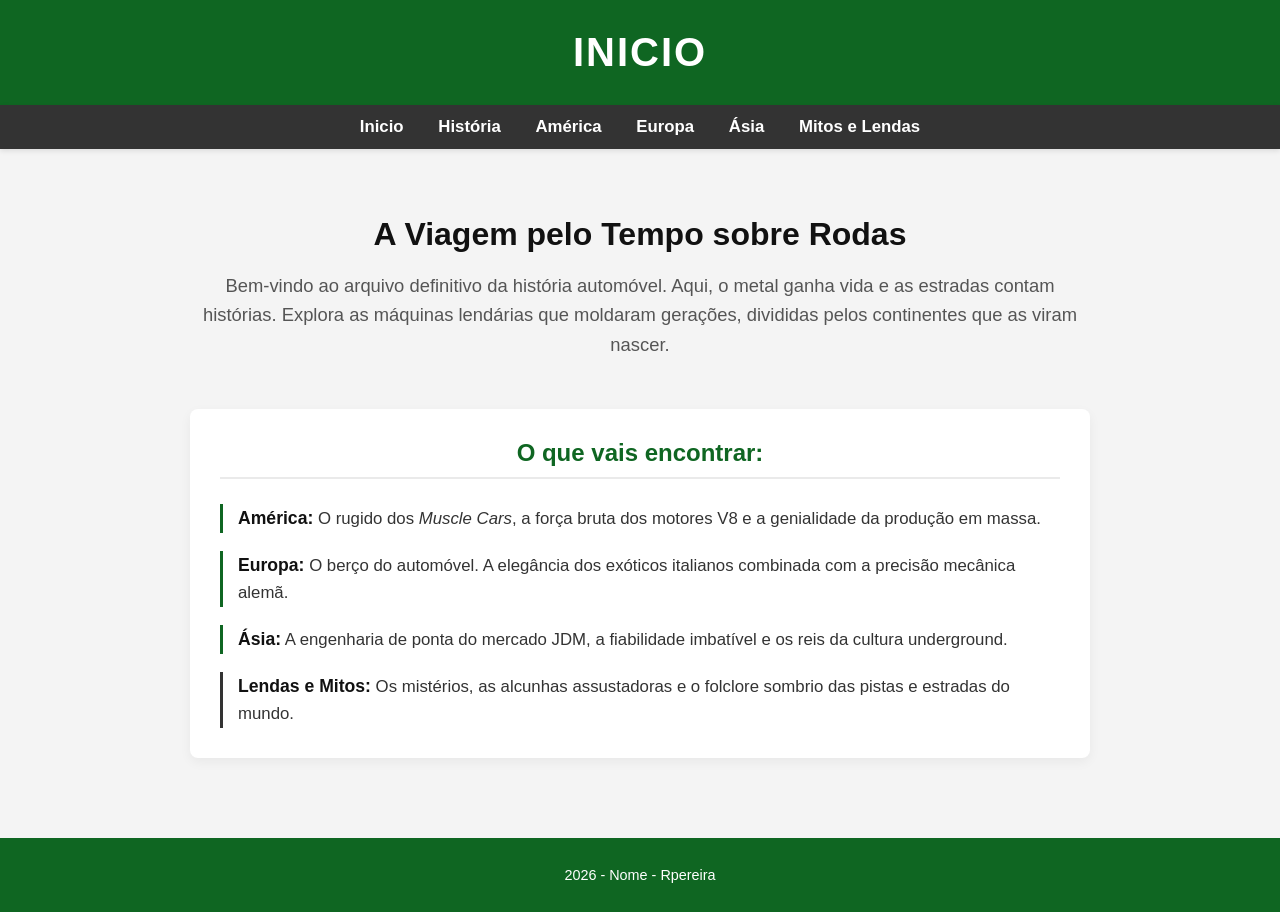
==== index.html @ 01d1adeb "idk" ====
<!DOCTYPE html>
<html>
    <head>
        <meta charset="UTF-8">
        <meta name="viewport" content="width=device-width, initial-scale=1.0">
        <title>Inicio</title>
        <link rel="stylesheet" href="style.css">
    </head>

    <body>
        <header>
            <h1>INICIO</h1>
        </header>

        <nav>
            <a href="index.html"> Inicio </a>
            <a href="../historia/historia.html"> História </a>
            <a href="../america/america.html"> América </a>
            <a href="../europa/europa.html"> Europa </a>
            <a href="../asia/asia.html"> Ásia </a>
            <a href="../mitos/mitos.html"> Mitos e Lendas </a>
        </nav>
        <main>
            <section class="introducao">
                <h2>A Viagem pelo Tempo sobre Rodas</h2>
                <p>Bem-vindo ao arquivo definitivo da história automóvel. Aqui, o metal ganha vida e as estradas contam histórias. Explora as máquinas lendárias que moldaram gerações, divididas pelos continentes que as viram nascer.</p>
            </section>

            <section class="continentes-resumo">
                <h3>O que vais encontrar:</h3>
                <p><strong>América:</strong> O rugido dos <em>Muscle Cars</em>, a força bruta dos motores V8 e a genialidade da produção em massa.</p>
                <p><strong>Europa:</strong> O berço do automóvel. A elegância dos exóticos italianos combinada com a precisão mecânica alemã.</p>
                <p><strong>Ásia:</strong> A engenharia de ponta do mercado JDM, a fiabilidade imbatível e os reis da cultura underground.</p>
                <p><strong>Lendas e Mitos:</strong> Os mistérios, as alcunhas assustadoras e o folclore sombrio das pistas e estradas do mundo.</p>
            </section>
  
        </main>

        <footer>
            <p>2026 - Nome - Rpereira</p>
        </footer>
    </body>
</html>
---- style.css ----
body {
    font-family: Arial, sans-serif;
    margin: 0;
    padding: 0;
    background-color: #f4f4f4;
    color: #333;
}

/* Cabeçalho */
header {
    background-color: #0f6622; /* Verde principal */
    color: white;
    text-align: center;
    padding: 30px 20px;
}

header h1 {
    margin: 0;
    font-size: 2.5rem;
    letter-spacing: 2px;
}

/* Menu de Navegação */
nav {
    background-color: #333;
    text-align: center;
    padding: 12px;
    box-shadow: 0 2px 5px rgba(0,0,0,0.1);
}

nav a {
    color: white;
    margin: 0 15px;
    text-decoration: none;
    font-weight: bold;
    font-size: 1.05rem;
    transition: color 0.3s ease;
}

nav a:hover {
    color: rgb(0, 255, 0); /* Destaque verde néon ao passar o rato */
}

/* Rodapé */
footer {
    background-color: #0f6622;
    color: white;
    text-align: center;
    padding: 15px;
    margin-top: 40px;
    font-size: 0.9rem;
}

/* ==========================================
   ESTILOS ESPECÍFICOS DA PÁGINA INÍCIO (INDEX)
   ========================================== */

/* Contentor principal do conteúdo */
main {
    max-width: 900px;
    margin: 0 auto;
    padding: 40px 20px;
}

/* Secção de Boas-vindas */
.introducao {
    text-align: center;
    margin-bottom: 50px;
}

.introducao h2 {
    font-size: 2rem;
    color: #111;
    margin-bottom: 15px;
}

.introducao p {
    font-size: 1.15rem;
    line-height: 1.6;
    color: #555;
}

/* Secção do Resumo dos Continentes */
.continentes-resumo {
    background-color: white;
    padding: 30px;
    border-radius: 8px;
    box-shadow: 0 4px 12px rgba(0, 0, 0, 0.05);
    text-align: left; /* Alinha o conteúdo dos continentes de forma mais organizada */
}

.continentes-resumo h3 {
    font-size: 1.5rem;
    color: #0f6622;
    margin-top: 0;
    margin-bottom: 25px;
    text-align: center; /* Mantém apenas o título centrado */
    border-bottom: 2px solid #eaeaea;
    padding-bottom: 10px;
}

/* Estilização de cada parágrafo de continente (funciona como uma lista detalhada) */
.continentes-resumo p {
    font-size: 1.05rem;
    line-height: 1.6;
    margin-bottom: 18px;
    padding-left: 15px;
    border-left: 3px solid #0f6622; /* Cria uma barrinha verde elegante à esquerda de cada continente */
}

/* Remove a barra do último parágrafo para fechar bem o design */
.continentes-resumo p:last-child {
    margin-bottom: 0;
    border-left-color: #333; /* O último (Mitos) ganha uma cor cinza escura para diferenciar */
}

.continentes-resumo strong {
    color: #111;
    font-size: 1.1rem;
}
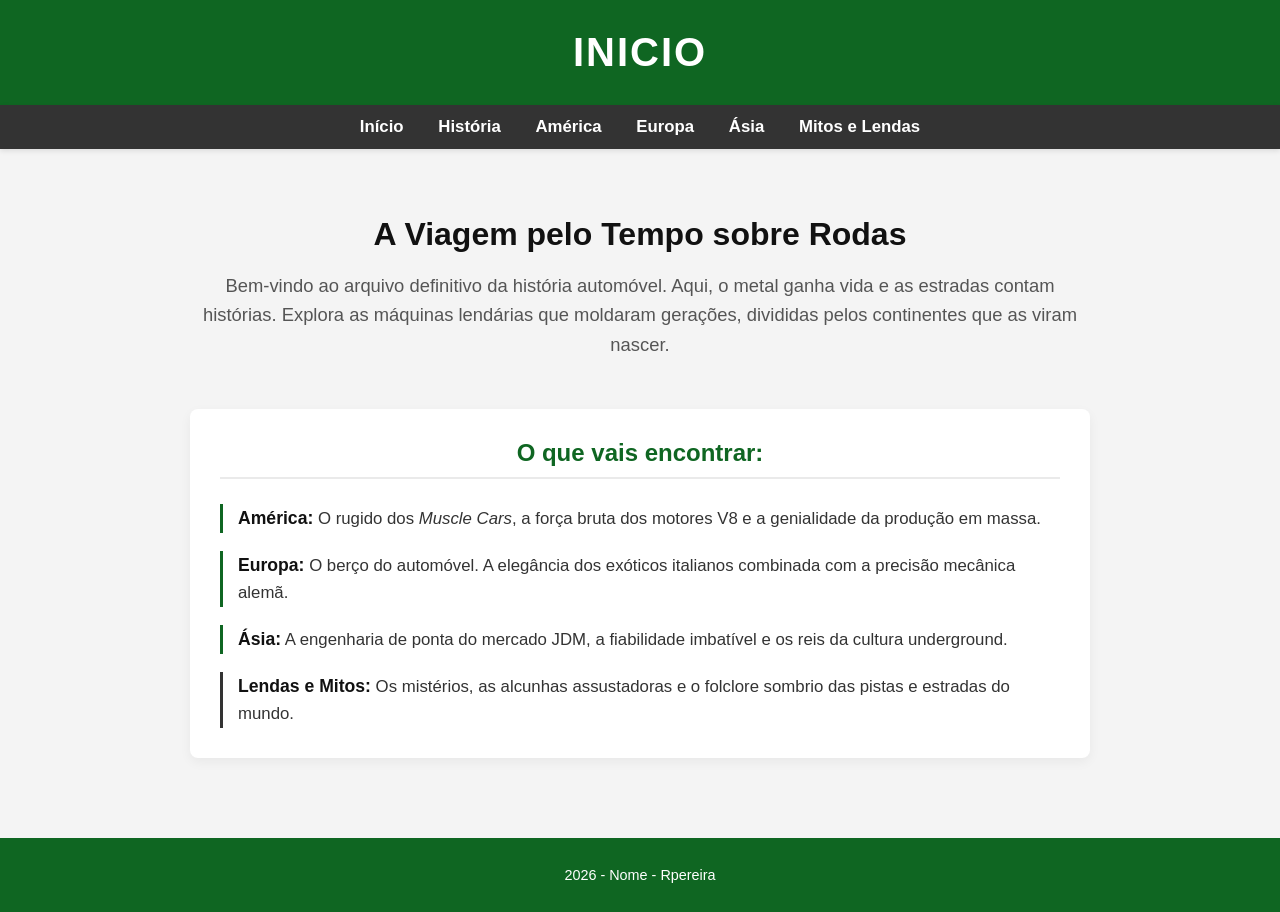
==== commit 4d6d1aad: "idk" ====
--- a/index.html
+++ b/index.html
@@ -13,12 +13,12 @@
         </header>
 
         <nav>
-            <a href="index.html"> Inicio </a>
-            <a href="../historia/historia.html"> História </a>
-            <a href="../america/america.html"> América </a>
-            <a href="../europa/europa.html"> Europa </a>
-            <a href="../asia/asia.html"> Ásia </a>
-            <a href="../mitos/mitos.html"> Mitos e Lendas </a>
+            <a href="index.html"> Início </a>
+            <a href="história/historia.html"> História </a>
+            <a href="america/america.html"> América </a>
+            <a href="europa/europa.html"> Europa </a>
+            <a href="asia/asia.html"> Ásia </a>
+            <a href="mitos/mitos.html"> Mitos e Lendas </a>
         </nav>
         <main>
             <section class="introducao">
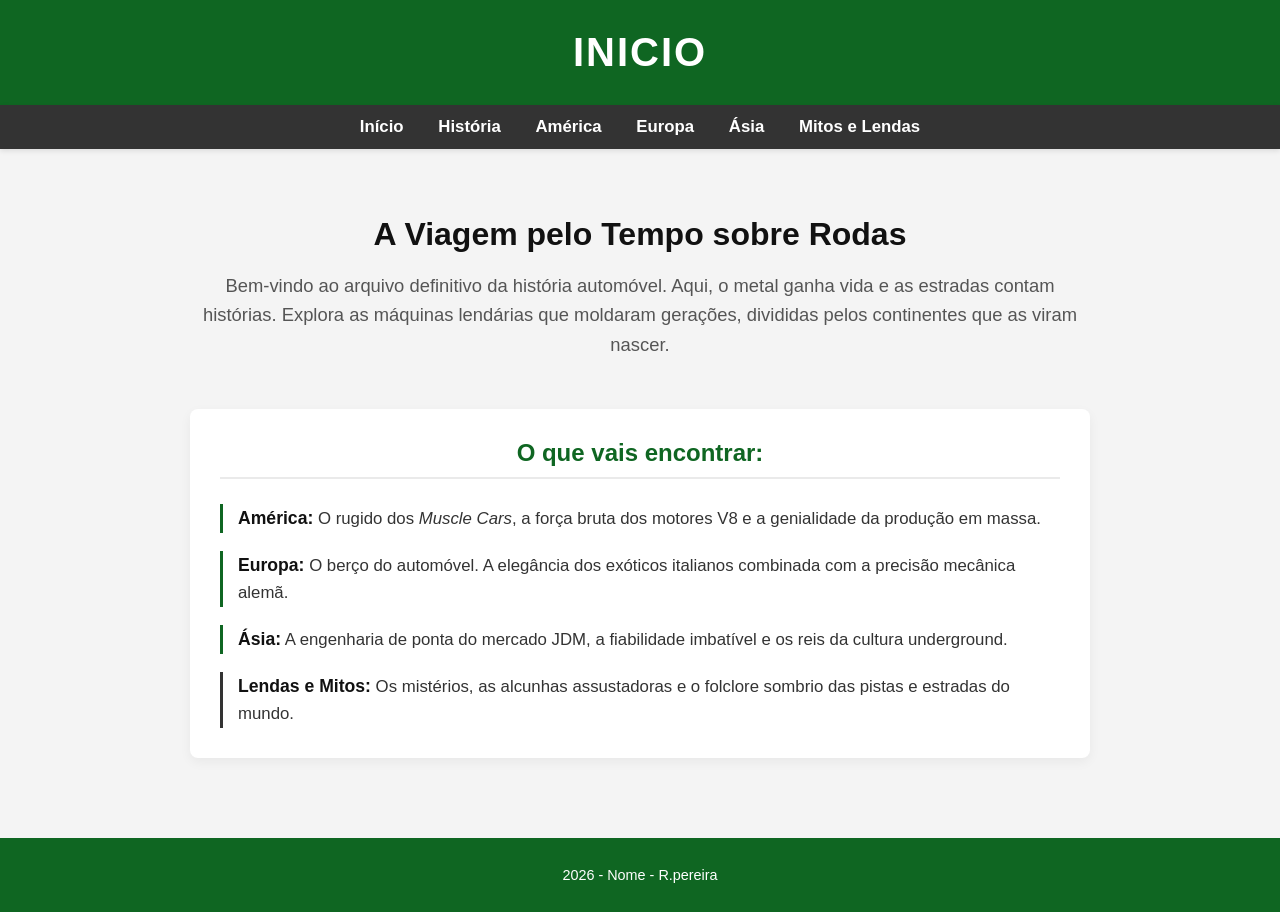
==== commit ea1b80b4: "idk" ====
--- a/index.html
+++ b/index.html
@@ -37,7 +37,7 @@
         </main>
 
         <footer>
-            <p>2026 - Nome - Rpereira</p>
+            <p>2026 - Nome - R.pereira</p>
         </footer>
     </body>
 </html>
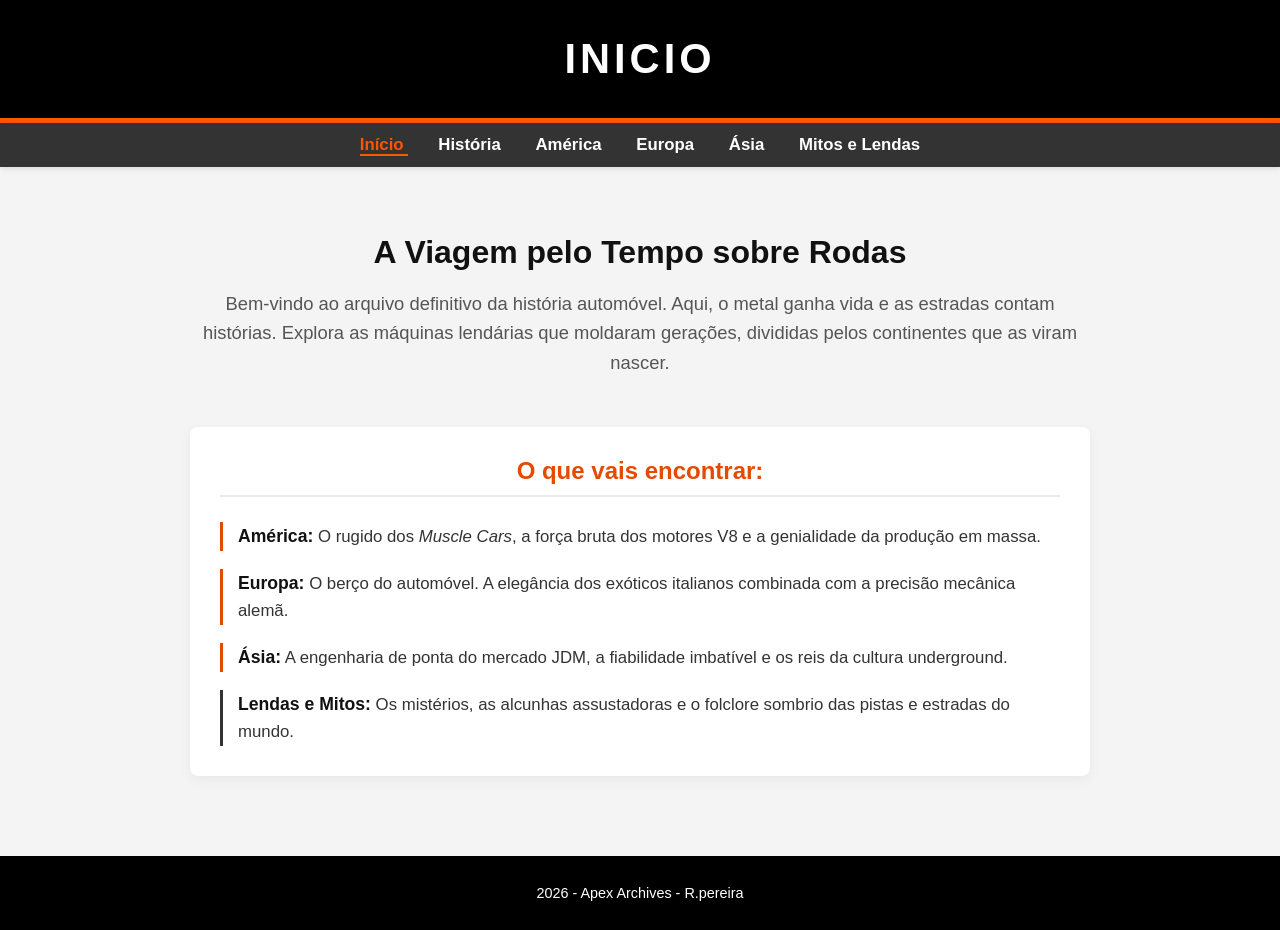
==== commit dd91ee26: "idk" ====
--- a/index.html
+++ b/index.html
@@ -13,7 +13,7 @@
         </header>
 
         <nav>
-            <a href="index.html"> Início </a>
+            <a href="index.html" class="ativo"> Início </a>
             <a href="história/historia.html"> História </a>
             <a href="america/america.html"> América </a>
             <a href="europa/europa.html"> Europa </a>
@@ -37,7 +37,7 @@
         </main>
 
         <footer>
-            <p>2026 - Nome - R.pereira</p>
+            <p>2026 - Apex Archives - R.pereira</p>
         </footer>
     </body>
 </html>
--- a/style.css
+++ b/style.css
@@ -8,16 +8,20 @@
 
 /* Cabeçalho */
 header {
-    background-color: #0f6622; /* Verde principal */
+    background-color: #000000;
     color: white;
     text-align: center;
-    padding: 30px 20px;
+    padding: 35px 20px;
+    border-bottom: 5px solid #FF5500;
 }
 
 header h1 {
     margin: 0;
-    font-size: 2.5rem;
-    letter-spacing: 2px;
+    font-size: 2.6rem;
+    letter-spacing: 4px;
+    text-transform: uppercase;
+    font-family: 'Arial Black', sans-serif;
+    text-shadow: 2px 2px 4px rgba(0,0,0,0.4);
 }
 
 /* Menu de Navegação */
@@ -37,23 +41,24 @@
     transition: color 0.3s ease;
 }
 
-nav a:hover {
-    color: rgb(0, 255, 0); /* Destaque verde néon ao passar o rato */
+/* Hover e Link Ativo a apontar para o Dourado Europeu */
+nav a:hover, nav a.ativo {
+    color: #FF5500;
+}
+
+nav a.ativo {
+    border-bottom: 2px solid #FF5500;
 }
 
 /* Rodapé */
 footer {
-    background-color: #0f6622;
+    background-color: #000000;
     color: white;
     text-align: center;
     padding: 15px;
     margin-top: 40px;
     font-size: 0.9rem;
 }
-
-/* ==========================================
-   ESTILOS ESPECÍFICOS DA PÁGINA INÍCIO (INDEX)
-   ========================================== */
 
 /* Contentor principal do conteúdo */
 main {
@@ -91,7 +96,7 @@
 
 .continentes-resumo h3 {
     font-size: 1.5rem;
-    color: #0f6622;
+    color: #E64A00;
     margin-top: 0;
     margin-bottom: 25px;
     text-align: center; /* Mantém apenas o título centrado */
@@ -105,7 +110,7 @@
     line-height: 1.6;
     margin-bottom: 18px;
     padding-left: 15px;
-    border-left: 3px solid #0f6622; /* Cria uma barrinha verde elegante à esquerda de cada continente */
+    border-left: 3px solid #E64A00;
 }
 
 /* Remove a barra do último parágrafo para fechar bem o design */
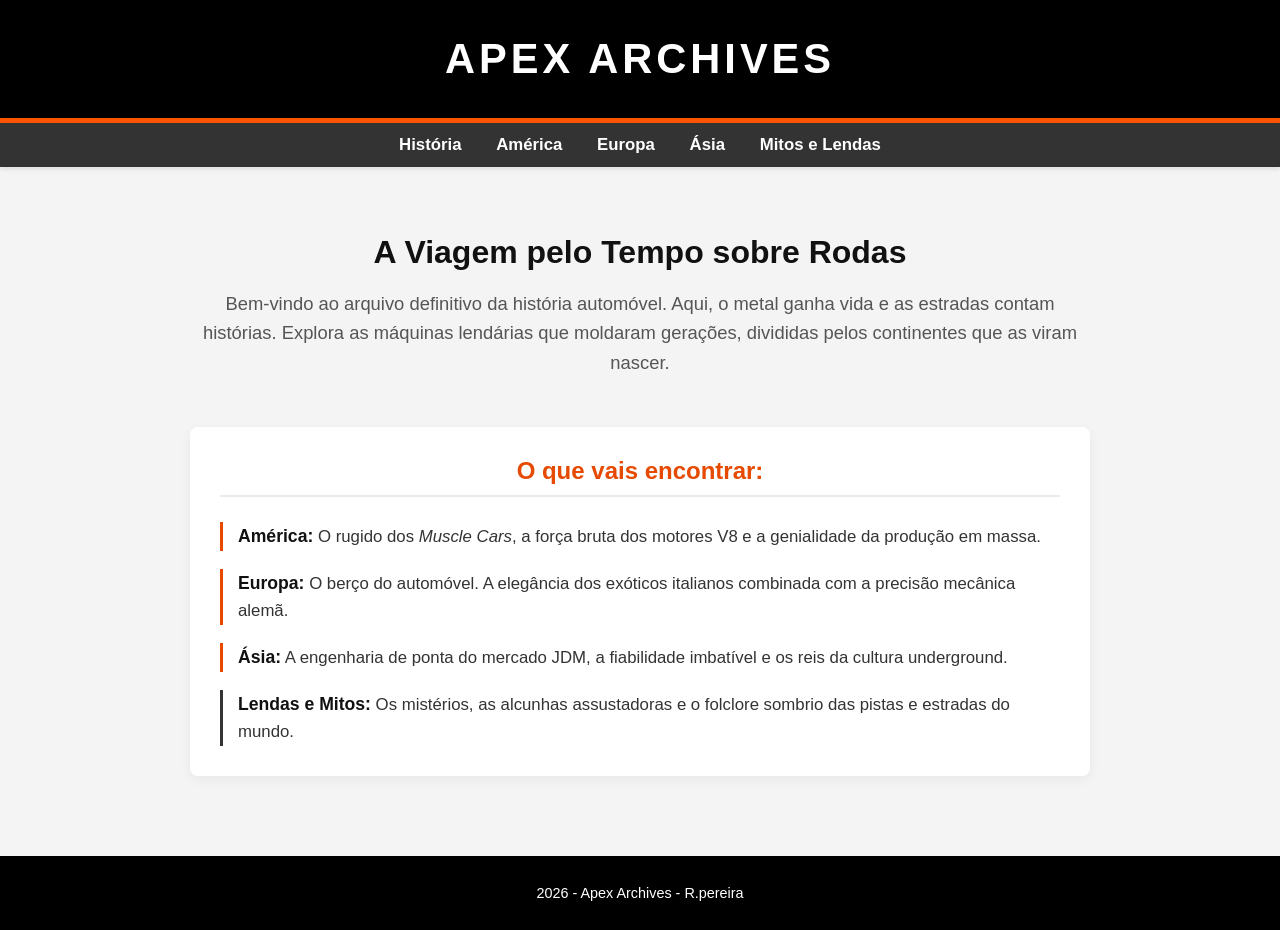
==== commit ecee558e: "idk" ====
--- a/index.html
+++ b/index.html
@@ -9,11 +9,10 @@
 
     <body>
         <header>
-            <h1>INICIO</h1>
+            <h1><a href="index.html" class="link-home">Apex Archives</a></h1>
         </header>
 
         <nav>
-            <a href="index.html" class="ativo"> Início </a>
             <a href="história/historia.html"> História </a>
             <a href="america/america.html"> América </a>
             <a href="europa/europa.html"> Europa </a>
--- a/style.css
+++ b/style.css
@@ -122,4 +122,11 @@
 .continentes-resumo strong {
     color: #111;
     font-size: 1.1rem;
-}+}
+
+.link-home {
+    color: white;
+    text-decoration: none;
+    transition: opacity 0.2s ease;
+}
+.link-home:hover { opacity: 0.85; }
